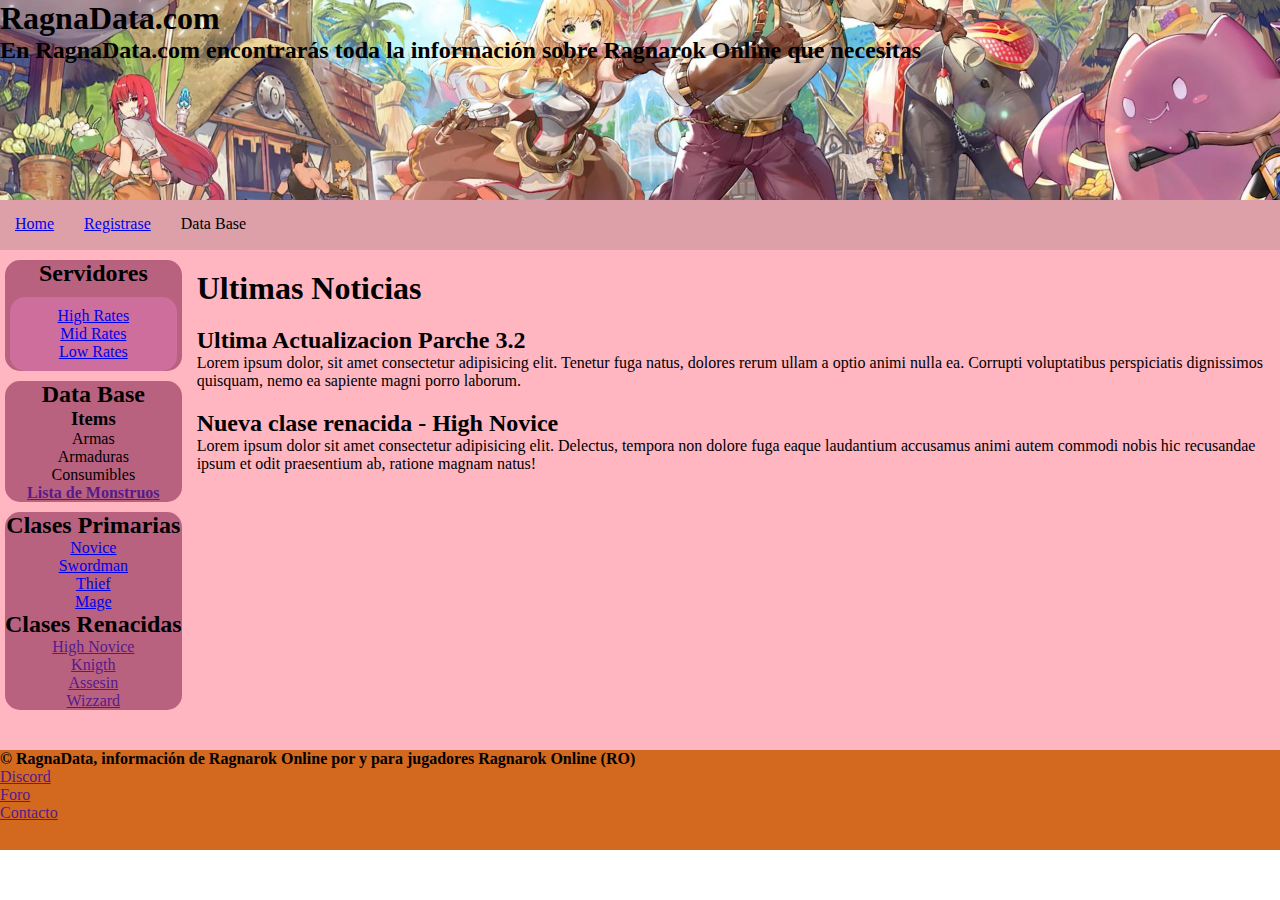
==== index.html @ d09e2ad7 "primer commit" ====
<!DOCTYPE html>
<html lang="es">
<head>              <!----- Empieza el sitio ------>
    <title>RagnarData.com</title>
                    <!-- FAVICOM -->
    <link rel="shortcut icon" href="./img/poringfavicom.png" type="image/x-icon">
    <link rel="icon" href="./img/poringfavicom.png" type="image/x-icon">
                    <!-- STYLES -->
    <link rel="stylesheet" href="./styles/styles.css">
                    <!--- TIPOGRAFIAS -->
    <link rel="preconnect" href="https://fonts.googleapis.com">
    <link rel="preconnect" href="https://fonts.gstatic.com" crossorigin>
    <link href="https://fonts.googleapis.com/css2?family=Oswald:wght@500&display=swap" rel="stylesheet">
                    <!-- MEDIA -->
    <meta charset="UTF-8">
    <meta name="viewport" content="width=device-width, intial-scale=1.0">
    <meta http-equiv="X-UA-Compatible" content="IE=edge">
</head>
<body class="gridindex">
                    <!--- Encabezado -->
    <header class="headerindex"> 
        <h1>RagnaData.com</h1>
        <h2>En RagnaData.com encontrarás toda la información sobre Ragnarok Online que necesitas</h2>
    </header>
    <nav class="navegador">
        <ul>
            <li><a href="./index.html">Home</a></li>
            <li><a href="./pages/Registro.html">Registrase</a></li>
            <li>Data Base</li>
        </ul>        
    </nav>
    <main class="mainindex">
        <div class="titulomainindex">
        <h1>Ultimas Noticias</h1>
        </div>
        <div class="noticiamainindex">
            <h2>Ultima Actualizacion Parche 3.2</h2>
            <p>Lorem ipsum dolor, sit amet consectetur adipisicing elit. Tenetur fuga natus, dolores rerum ullam a optio animi nulla ea. Corrupti voluptatibus perspiciatis dignissimos quisquam, nemo ea sapiente magni porro laborum.</p>
        </div>
        <div class="noticiamainindex">
            <h2>Nueva clase renacida - High Novice</h2>
            <p>Lorem ipsum dolor sit amet consectetur adipisicing elit. Delectus, tempora non dolore fuga eaque laudantium accusamus animi autem commodi nobis hic recusandae ipsum et odit praesentium ab, ratione magnam natus!</p>
        </div>
    </main>
    <aside class="asideindex">
        <div class="cajasgrande">
            <h2>Servidores</h2>
            <div class="cajitachica">
            <ul>
                <li><a href="https://ragnatop.org/category/High-Rates/">High Rates</a></li>
                <li><a href="https://ragnatop.org/category/Mid-Rates/">Mid Rates</a></li>
                <li><a href="https://ragnatop.org/category/Low-Rates/">Low Rates</a></li>
            </ul>
            </div>
        </div>
        <div class="cajasgrande">
            <h2>Data Base</h2>
            <h3>Items</h3>
            <ul>
                <li><a href=""></a>Armas</li>
                <li><a href=""></a>Armaduras</li>
                <li><a href=""></a>Consumibles</li>
            </ul>
            <h4><a href="">Lista de Monstruos</a></h4>
        </div>
        <div class="cajasgrande">
            <h2>Clases Primarias</h2>
            <ul>
                <li><a href="./pages/Novice.html">Novice</a></li>
                <li><a href="./pages/Swordman.html">Swordman</a></li>
                <li><a href="./pages/Thief.html">Thief</a></li>
                <li><a href="./pages/Mage.html">Mage</a></li>
            </ul>
            <h2>Clases Renacidas</h2>
            <ul>
                <li><a href="">High Novice</a></li>
                <li><a href="">Knigth</a></li>
                <li><a href="">Assesin</a></li>
                <li><a href="">Wizzard</a></li>
            </ul>
        </div>
    </aside>
    <footer class="footer">
        <h4>© RagnaData, información de Ragnarok Online por y para jugadores Ragnarok Online (RO)</h4>
        <ul>
            <li><a href="">Discord</a></li>
            <li><a href="">Foro</a></li>
            <li><a href="">Contacto</a></li>
        </ul>
    </footer>
</body>
</html>
---- styles/styles.css ----
*{
    margin: 0;
    padding: 0;
}
.gridindex{
    display: grid;
    grid-column: 1fr 1fr 1fr 1fr;
    grid-template-rows: 200px 50px 500px 100px;
    grid-template-areas: "headerindex headerindex headerindex headerindex "
                        "navegador navegador navegador navegador"
                        "asideindex  mainindex mainindex mainindex"
                        "footer  footer footer footer";
}
header{
    grid-area: headerindex;
    background-image: url(../img/fondoheader.jpg);
    background-position: center;
    background-size: cover;
}
.navegador{
    grid-area: navegador;
    background-color: blue;
    text-align: center;
    background-color: rgb(221, 160, 169);
}
.navegador ul li{
    float: left;
    list-style: none;
    padding: 15px;
    border-radius: 15%;
}
.asideindex{
    grid-area: asideindex;
    background-color:lightpink;
}
.mainindex{
    padding-left: 10px;
    grid-area: mainindex;
    background-color: lightpink;
}
.mainindex div{
    margin: 20px 0px;
}
.footer{
    grid-area: footer;
    background-color: chocolate;
}
.asideindex div{
    margin: 10px 5px;
    background-color: rgb(185, 98, 127);
    border-radius: 15px;
    text-align: center;
}
.asideindex div div{
padding: 10px;
background-color: rgba(235, 128, 199, 0.411);
border-radius: 15px;
}
.asideindex div ul{
    list-style: none;

}
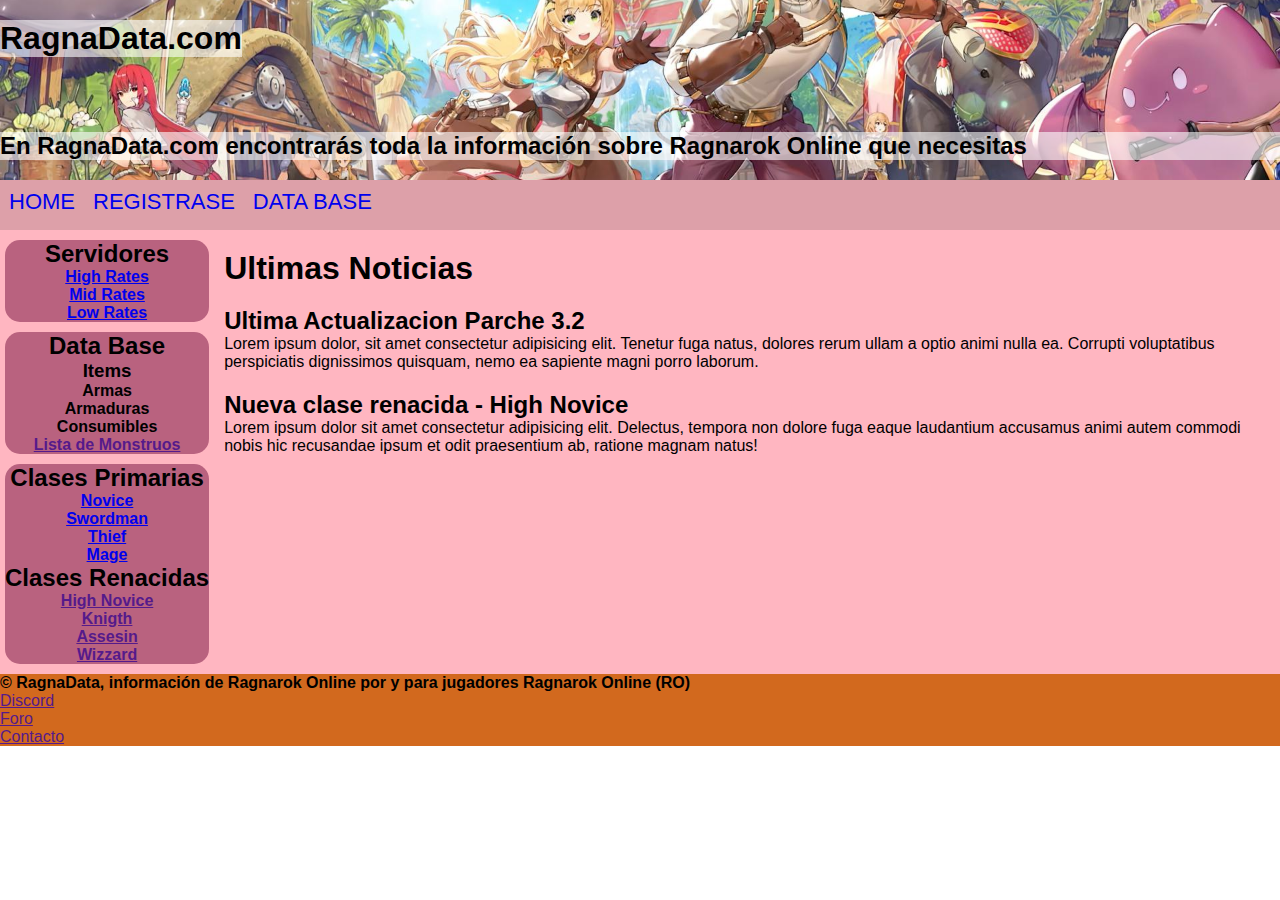
==== commit a166273c: "ultimocambio" ====
--- a/index.html
+++ b/index.html
@@ -26,7 +26,7 @@
         <ul>
             <li><a href="./index.html">Home</a></li>
             <li><a href="./pages/Registro.html">Registrase</a></li>
-            <li>Data Base</li>
+            <li><a href="./index.html">Data Base</a></li>
         </ul>        
     </nav>
     <main class="mainindex">
@@ -45,13 +45,11 @@
     <aside class="asideindex">
         <div class="cajasgrande">
             <h2>Servidores</h2>
-            <div class="cajitachica">
             <ul>
                 <li><a href="https://ragnatop.org/category/High-Rates/">High Rates</a></li>
                 <li><a href="https://ragnatop.org/category/Mid-Rates/">Mid Rates</a></li>
                 <li><a href="https://ragnatop.org/category/Low-Rates/">Low Rates</a></li>
             </ul>
-            </div>
         </div>
         <div class="cajasgrande">
             <h2>Data Base</h2>
--- a/styles/styles.css
+++ b/styles/styles.css
@@ -5,17 +5,33 @@
 .gridindex{
     display: grid;
     grid-column: 1fr 1fr 1fr 1fr;
-    grid-template-rows: 200px 50px 500px 100px;
+    grid-template-rows: auto 50px auto auto;
     grid-template-areas: "headerindex headerindex headerindex headerindex "
                         "navegador navegador navegador navegador"
                         "asideindex  mainindex mainindex mainindex"
                         "footer  footer footer footer";
+}
+body{
+    font-family: Calibri, 'Trebuchet MS', sans-serif;
 }
 header{
     grid-area: headerindex;
     background-image: url(../img/fondoheader.jpg);
     background-position: center;
     background-size: cover;
+}
+header h1{
+    margin: 20px 0 0px 0;
+    float: left;
+    width: auto;
+    background:rgb(255, 255, 255, 0.6);
+}
+header h2{
+    margin: 75px 0 20px 0;
+    background-color: white;
+    float: left;
+    width: 100%;
+    background:rgb(255, 255, 255, 0.6);
 }
 .navegador{
     grid-area: navegador;
@@ -26,7 +42,7 @@
 .navegador ul li{
     float: left;
     list-style: none;
-    padding: 15px;
+    padding: 9px;
     border-radius: 15%;
 }
 .asideindex{
@@ -50,13 +66,25 @@
     background-color: rgb(185, 98, 127);
     border-radius: 15px;
     text-align: center;
+    font-weight: bold;
 }
-.asideindex div div{
-padding: 10px;
-background-color: rgba(235, 128, 199, 0.411);
-border-radius: 15px;
+.asideindex div:hover{
+    background-color: rgb(203, 153, 245);
+    transition: 1s;
 }
 .asideindex div ul{
     list-style: none;
 
-}+}
+.navegador a{
+    text-decoration: none;
+    font-size: 22px;
+    text-transform: uppercase;
+
+}
+.navegador a:hover{
+    font-size: 25px;
+    transition: 1s;
+    font-weight: bold;
+}
+
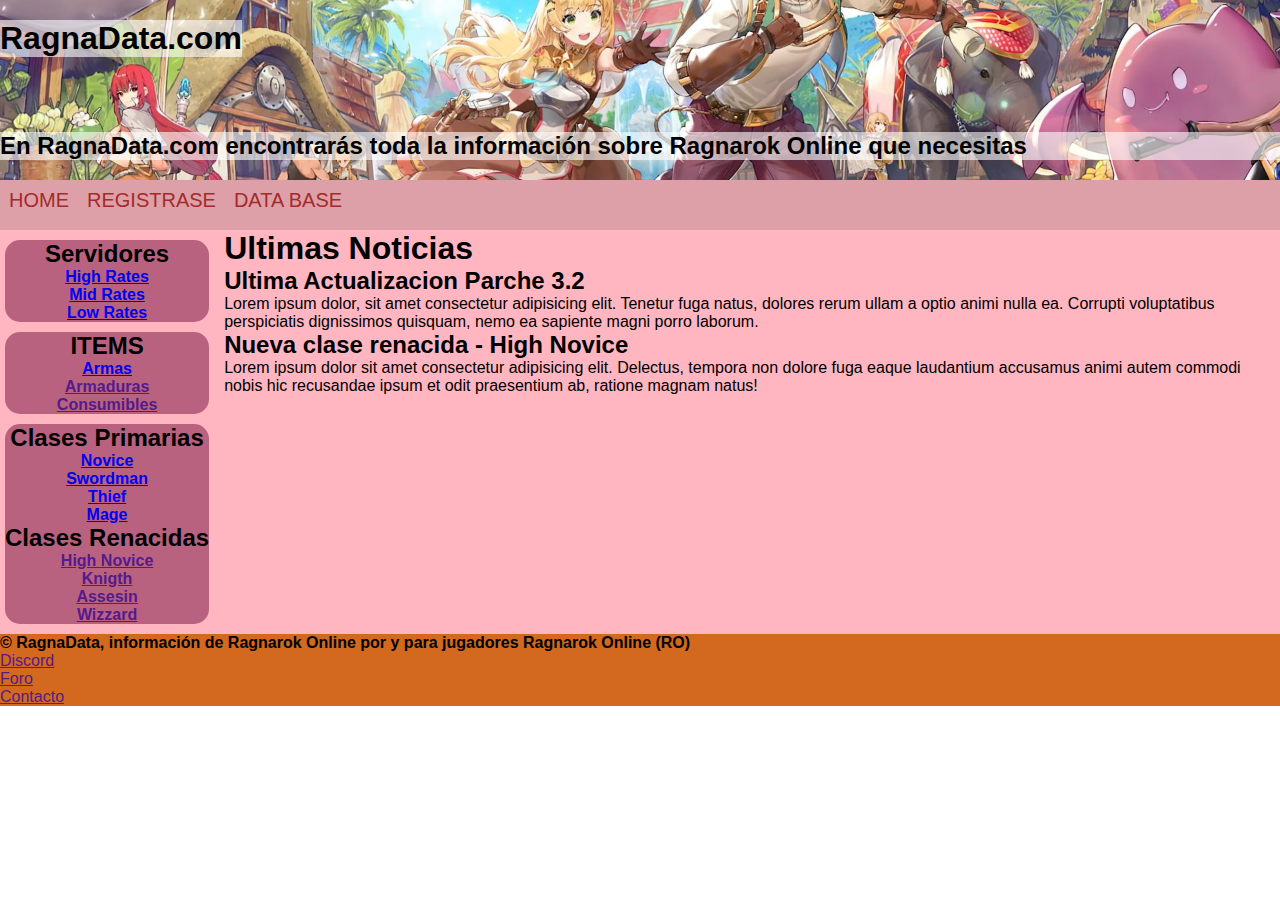
==== commit 509f25c2: "pag0305" ====
--- a/index.html
+++ b/index.html
@@ -15,12 +15,14 @@
     <meta charset="UTF-8">
     <meta name="viewport" content="width=device-width, intial-scale=1.0">
     <meta http-equiv="X-UA-Compatible" content="IE=edge">
+                    <!-- bootstrap -->
+    <link href="https://cdn.jsdelivr.net/npm/bootstrap@5.1.3/dist/css/bootstrap.min.css" rel="stylesheet" integrity="sha384-1BmE4kWBq78iYhFldvKuhfTAU6auU8tT94WrHftjDbrCEXSU1oBoqyl2QvZ6jIW3" crossorigin="anonymous">
 </head>
 <body class="gridindex">
                     <!--- Encabezado -->
     <header class="headerindex"> 
         <h1>RagnaData.com</h1>
-        <h2>En RagnaData.com encontrarás toda la información sobre Ragnarok Online que necesitas</h2>
+        <h2 class="container-fluid">En RagnaData.com encontrarás toda la información sobre Ragnarok Online que necesitas</h2>
     </header>
     <nav class="navegador">
         <ul>
@@ -29,17 +31,19 @@
             <li><a href="./index.html">Data Base</a></li>
         </ul>        
     </nav>
-    <main class="mainindex">
-        <div class="titulomainindex">
-        <h1>Ultimas Noticias</h1>
-        </div>
-        <div class="noticiamainindex">
-            <h2>Ultima Actualizacion Parche 3.2</h2>
-            <p>Lorem ipsum dolor, sit amet consectetur adipisicing elit. Tenetur fuga natus, dolores rerum ullam a optio animi nulla ea. Corrupti voluptatibus perspiciatis dignissimos quisquam, nemo ea sapiente magni porro laborum.</p>
-        </div>
-        <div class="noticiamainindex">
-            <h2>Nueva clase renacida - High Novice</h2>
-            <p>Lorem ipsum dolor sit amet consectetur adipisicing elit. Delectus, tempora non dolore fuga eaque laudantium accusamus animi autem commodi nobis hic recusandae ipsum et odit praesentium ab, ratione magnam natus!</p>
+    <main class="mainindex container">
+        <div class="row">
+            <div class="titulomainindex col-md-12">
+            <h1>Ultimas Noticias</h1>
+            </div>
+            <div class="noticiamainindex col-md-6">
+                <h2>Ultima Actualizacion Parche 3.2</h2>
+                <p>Lorem ipsum dolor, sit amet consectetur adipisicing elit. Tenetur fuga natus, dolores rerum ullam a optio animi nulla ea. Corrupti voluptatibus perspiciatis dignissimos quisquam, nemo ea sapiente magni porro laborum.</p>
+            </div>
+            <div class="noticiamainindex col-md-6"">
+                <h2>Nueva clase renacida - High Novice</h2>
+                <p>Lorem ipsum dolor sit amet consectetur adipisicing elit. Delectus, tempora non dolore fuga eaque laudantium accusamus animi autem commodi nobis hic recusandae ipsum et odit praesentium ab, ratione magnam natus!</p>
+            </div>
         </div>
     </main>
     <aside class="asideindex">
@@ -52,14 +56,12 @@
             </ul>
         </div>
         <div class="cajasgrande">
-            <h2>Data Base</h2>
-            <h3>Items</h3>
+            <h2>ITEMS</h2>
             <ul>
-                <li><a href=""></a>Armas</li>
-                <li><a href=""></a>Armaduras</li>
-                <li><a href=""></a>Consumibles</li>
+                <li><a href="#">Armas</a></li>
+                <li><a href="">Armaduras</a></li>
+                <li><a href="">Consumibles</a></li>
             </ul>
-            <h4><a href="">Lista de Monstruos</a></h4>
         </div>
         <div class="cajasgrande">
             <h2>Clases Primarias</h2>
@@ -86,5 +88,6 @@
             <li><a href="">Contacto</a></li>
         </ul>
     </footer>
+    <script src="./assets/js/bootstrap.bundle.min.js" integrity="sha384-ka7Sk0Gln4gmtz2MlQnikT1wXgYsOg+OMhuP+IlRH9sENBO0LRn5q+8nbTov4+1p" crossorigin="anonymous"></script>
 </body>
 </html>--- a/styles/styles.css
+++ b/styles/styles.css
@@ -22,16 +22,15 @@
 }
 header h1{
     margin: 20px 0 0px 0;
-    float: left;
-    width: auto;
     background:rgb(255, 255, 255, 0.6);
+    text-align: left;
+    width: fit-content;
 }
 header h2{
     margin: 75px 0 20px 0;
     background-color: white;
-    float: left;
-    width: 100%;
     background:rgb(255, 255, 255, 0.6);
+    text-align: left;
 }
 .navegador{
     grid-area: navegador;
@@ -55,7 +54,7 @@
     background-color: lightpink;
 }
 .mainindex div{
-    margin: 20px 0px;
+    /*margin: 20px 0px;*/
 }
 .footer{
     grid-area: footer;
@@ -74,17 +73,19 @@
 }
 .asideindex div ul{
     list-style: none;
-
+    padding: 0;
+    margin: 0;
 }
 .navegador a{
     text-decoration: none;
-    font-size: 22px;
+    font-size: 20px;
     text-transform: uppercase;
-
+    color:brown;
 }
 .navegador a:hover{
-    font-size: 25px;
-    transition: 1s;
+    font-size: 23px;
+    transition: 2s;
     font-weight: bold;
+    color:black;
 }
 
